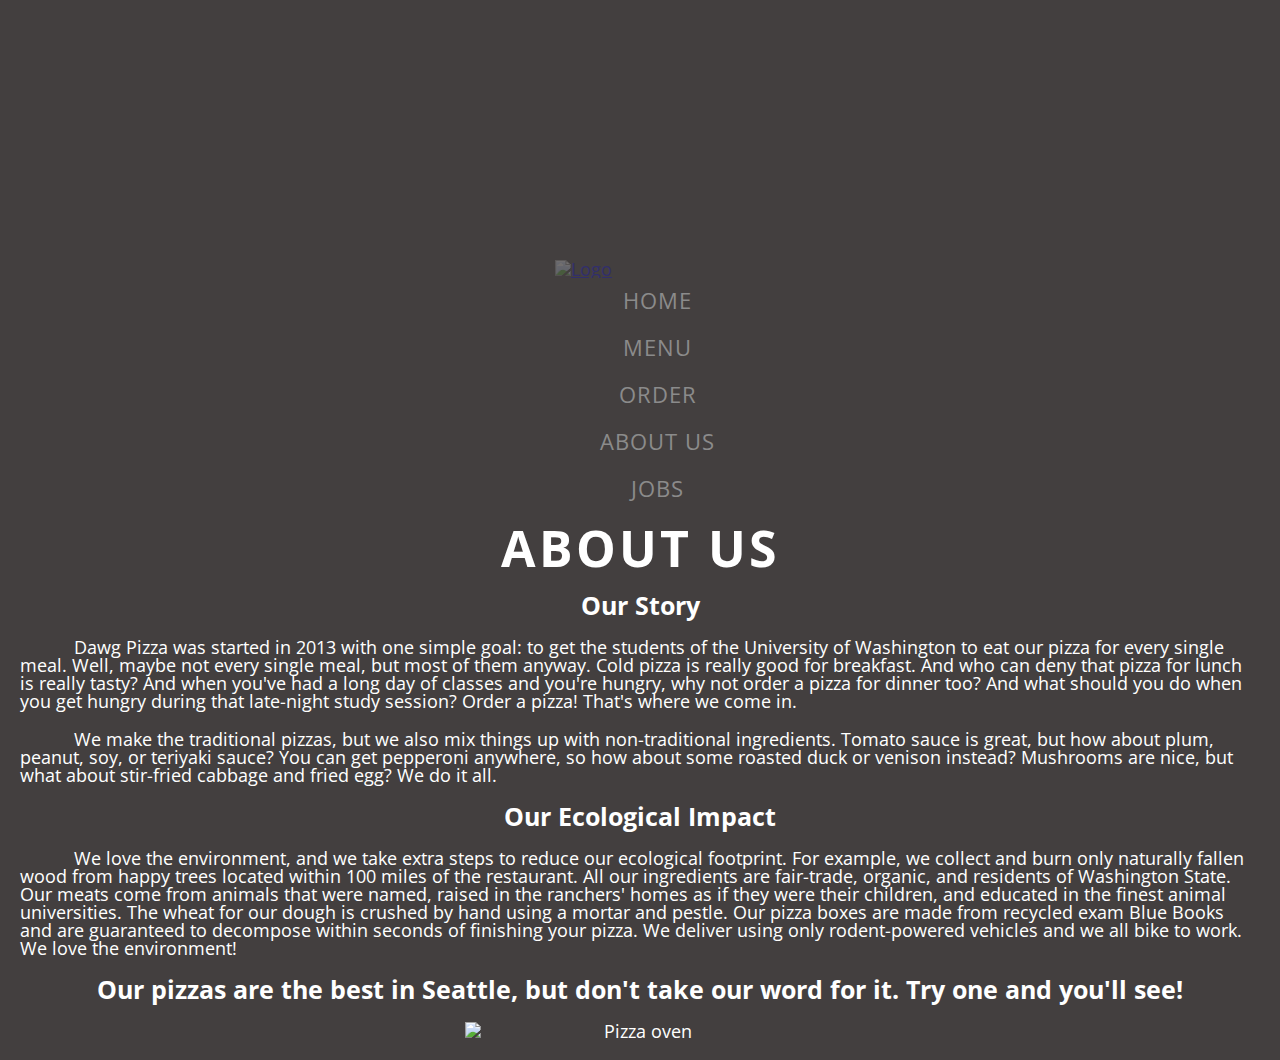
==== about.html @ 326db8ce "no message" ====
<!doctype html>
<html>
	<head>
		<link rel="stylesheet" href="lib/bootstrap-3.0.0/css/bootstrap.min.css">
		<title>Dawg Pizza About Us</title>
		<meta name="description" content="Our pizzas are the best in Seattle, but don't take our word for it. Try one and you'll see!">
		<meta charset="UTF-8">
		<link rel="stylesheet" href="css/styles.css">
		<meta name="author" content="1231530">
	</head>
	<body>
		<div class="container">
			<div class="row">
				<div class="col-md-3 mainbar">
					<a href="index.html"><img class="logo" src="img/newlogo.png" alt="Logo"></a>
					<nav>
						<ul>
							<li><a href="index.html">HOME</a></li>
							<li><a href="menu.html">MENU</a></li>
							<li><a href="order.html">ORDER</a></li>
							<li><a href="about.html">ABOUT US</a></li>
							<li><a href="jobs.html">JOBS</a></li>
						</ul>
					</nav>
				</div>

				<div class="col-md-9">
					<header><h1>ABOUT US</h1></header>
					<div class="row">
						<div class="col-md-6">
							<h2 class="aboutus">Our Story</h2>
							<p style="text-indent: 3em;">Dawg Pizza was started in 2013 with one simple goal: to get the students of the University of Washington to eat our pizza for every single meal. Well, maybe not every single meal, but most of them anyway. Cold pizza is really good for breakfast. And who can deny that pizza for lunch is really tasty? And when you've had a long day of classes and you're hungry, why not order a pizza for dinner too? And what should you do when you get hungry during that late-night study session? Order a pizza! That's where we come in.</p>

							<p style="text-indent: 3em;">We make the traditional pizzas, but we also mix things up with non-traditional ingredients. Tomato sauce is great, but how about plum, peanut, soy, or teriyaki sauce? You can get pepperoni anywhere, so how about some roasted duck or venison instead? Mushrooms are nice, but what about stir-fried cabbage and fried egg? We do it all.</p>
						</div>

						<div class="col-md-6">
							<h2 class="aboutus">Our Ecological Impact</h2>
							<p style="text-indent: 3em;">We love the environment, and we take extra steps to reduce our ecological footprint. For example, we collect and burn only naturally fallen wood from happy trees located within 100 miles of the restaurant. All our ingredients are fair-trade, organic, and residents of Washington State. Our meats come from animals that were named, raised in the ranchers' homes as if they were their children, and educated in the finest animal universities. The wheat for our dough is crushed by hand using a mortar and pestle. Our pizza boxes are made from recycled exam Blue Books and are guaranteed to decompose within seconds of finishing your pizza. We deliver using only rodent-powered vehicles and we all bike to work. We love the environment!</p>
						</div>
					</div>
					<div class="row last">
						<h2>Our pizzas are the best in Seattle, but don't take our word for it. Try one and you'll see!</h2>
						<img class="pizzaoven" src="img/pizza-oven.jpg" alt="Pizza oven">
					</div>
				</div>
			</div>
		</div>
		
		<script src="https://ajax.googleapis.com/ajax/libs/jquery/1.10.2/jquery.min.js"></script>
		<script src="lib/bootstrap-3.0.0/js/bootstrap.min.js"></script>

	</body>
</html>
---- css/styles.css ----
@import url(http://fonts.googleapis.com/css?family=Open+Sans:400,300,700,600);

@import url(reset.css);

body {
	background-color: #433f3f;
	font-family: 'Open Sans', sans-serif;
	font-size: 18px;
	padding: 10px;
	color: #fff;
}

p {
	padding: 10px;
}

.logo {
	display: block;
	margin-left: auto;
	margin-right: auto;
	width: 200px;
	padding-left: 30px;
	opacity: .25;
	transition: .1s ease;
	-webkit-transition: .1s ease;
	-moz-transition: .1s ease;
	-ms-transition: .1s ease;
	-o-transition: .1s ease;
}

.orderit {
	width: 300px;
	padding-right: 70px;
	padding-top: 230px;
	opacity: 1;
	transition: .25s ease;
	-webkit-transition: .25s ease;
	-moz-transition: .25s ease;
	-ms-transition: .25s ease;
	-o-transition: .25s ease;
}

.orderit:hover {
	opacity: .6;
}

.orderlink {
	opacity: 0;
	transition: .25s ease;
	-webkit-transition: .25s ease;
	-moz-transition: .25s ease;
	-ms-transition: .25s ease;
	-o-transition: .25s ease;
}

.logo:hover {
	opacity: 1;
}

.mainbar {
	padding-top: 250px;
}

.title {
	width: 200px;
}

.dawgpizza {
	width: 200px;
	right: 9px;
	top: 170px;
}

.imgtext {
	position: relative;
	opacity: 0;
	font-size: 50px;
	font-weight: bold;
	transition: .25s ease;
	-webkit-transition: .25s ease;
	-moz-transition: .25s ease;
	-ms-transition: .25s ease;
	-o-transition: .25s ease;
}

.hipsterpizza {
	position: absolute;
	width: 700px;
	opacity: 1;
	transition: .25s ease;
	-webkit-transition: .25s ease;
	-moz-transition: .25s ease;
	-ms-transition: .25s ease;
	-o-transition: .25s ease;
}

.maincontent:hover .hipsterpizza {
	opacity: .25;
}

.maincontent {
	margin-left: auto;
	margin-right: auto;
}

.maincontent:hover .imgtext {
	opacity: 1;
}

.maincontent:hover .homeinfo {
	opacity: 1;
}

.maincontent:hover .orderlink {
	opacity: 1;
}

.homeinfo {
	opacity: 0;
	transition: .25s ease;
	-webkit-transition: .25s ease;
	-moz-transition: .25s ease;
	-ms-transition: .25s ease;
	-o-transition: .25s ease;
	padding-top: 80px;
	font-size: 30px;
}

.homeinfo a {
	text-decoration: none;
	opacity: 1;
	transition: .25s ease;
	-webkit-transition: .25s ease;
	-moz-transition: .25s ease;
	-ms-transition: .25s ease;
	-o-transition: .25s ease;
}

.menu-box {
	width: 20%;
}

.content-box {
	width: 80%;
}

.pizzapicture {
	display: block;
	margin-left: auto;
	margin-right: auto;
	width: 50%;
}

.content-box {
	width: 80%;
}

.pizzapicture1 {
	width: 200px;
}

.pizzapicture2 {
	width: 200px;
}

.pizzapicture3 {
	width: 208px;
}

.aboutus {
	text-align: center;
}

.last {
	text-align: center;
}

nav {
	padding-left: 35px;
	top: 200px;
	line-height: 250%;
	letter-spacing: 1px;
	text-align: center;
}

nav a {
	padding: 10px;
	font-size: 120%;
	color: #8b8b8b;
	-webkit-transition: color .1s ease-in-out;
	-moz-transition: color .1s ease-in-ou;
	-ms-transition: color .1s ease-in-ou;
	-o-transition: color .1s ease-in-ou;
	transition: color .1s ease-in-ou;
}

nav a:link,
nav a:visited {
	text-decoration: none;
}

nav a:hover {
	color: #fff;
}

h1 {
	text-align: center;
	font-size: 50px;
	font-weight: bold;
	letter-spacing: 3px;
	padding: 10px;
}

h2 {
	padding: 10px;
	padding-bottom: 10px;
	font-size: 25px;
	font-weight: bold;
}

.categories {
	text-align: center;
}

.menu ul {
	padding-left: 30px;
	padding-bottom: 10px;
}

.menu ul li {
	padding-bottom: 10px;
}

.menu li ul{
	list-style-type: circle;
	padding-top: 10px;
	padding-left: 50px;
}

.menu li ul li ul {
	list-style-type: none;
	padding-top: 3px;
	padding-left: 15px;
}

.order-counter {
	padding: 10px;
	width: 350px;
	float: right;
}

.pizzaoven {
	display: block;
	margin-left: auto;
	margin-right: auto;
	padding: 10px;
	width: 350px;
}
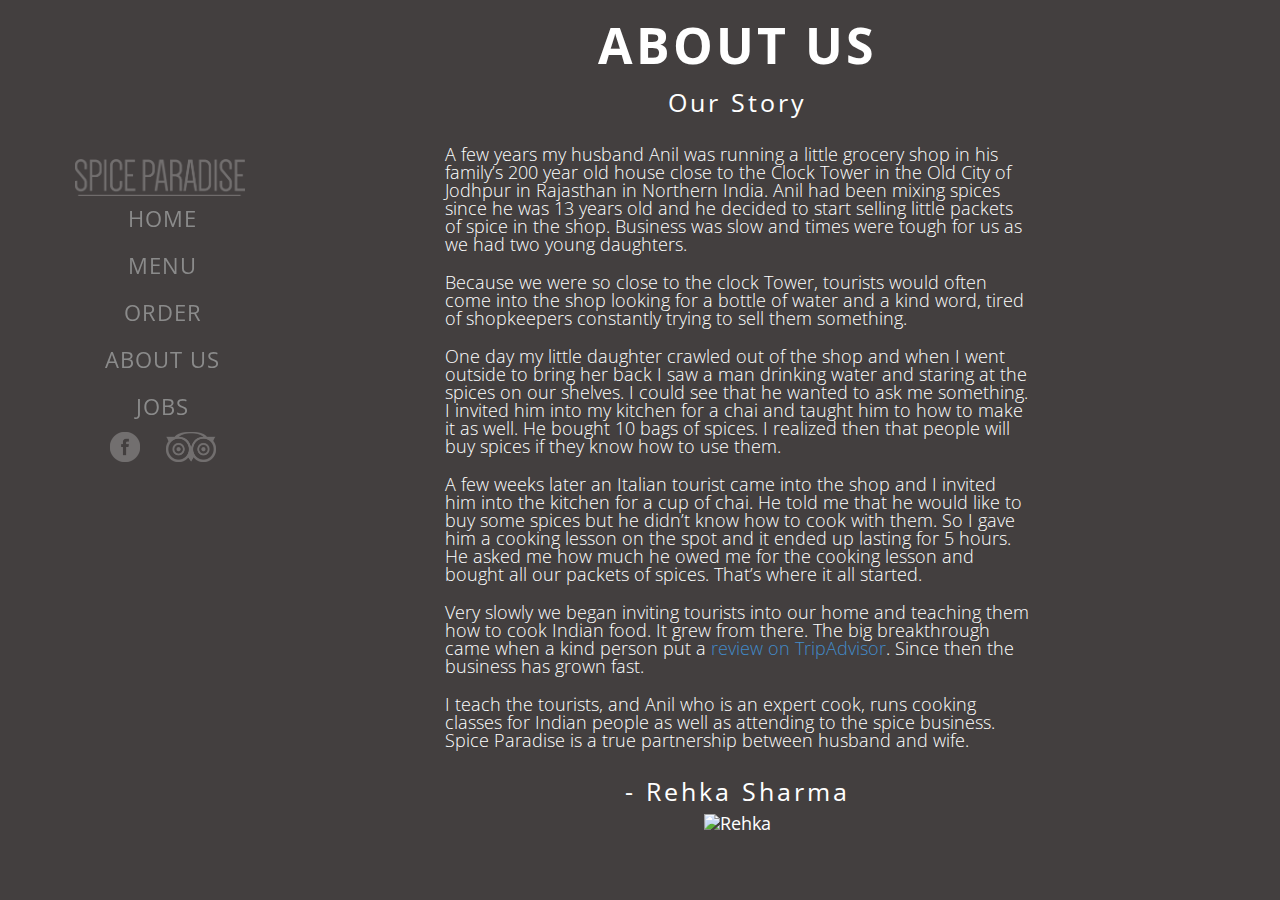
==== commit 900e0a2f: "Oscar's changes" ====
--- a/about.html
+++ b/about.html
@@ -1,54 +1,67 @@
-<!doctype html>
-<html>
-	<head>
-		<link rel="stylesheet" href="lib/bootstrap-3.0.0/css/bootstrap.min.css">
-		<title>Dawg Pizza About Us</title>
-		<meta name="description" content="Our pizzas are the best in Seattle, but don't take our word for it. Try one and you'll see!">
-		<meta charset="UTF-8">
-		<link rel="stylesheet" href="css/styles.css">
-		<meta name="author" content="1231530">
-	</head>
-	<body>
-		<div class="container">
-			<div class="row">
-				<div class="col-md-3 mainbar">
-					<a href="index.html"><img class="logo" src="img/newlogo.png" alt="Logo"></a>
-					<nav>
-						<ul>
-							<li><a href="index.html">HOME</a></li>
-							<li><a href="menu.html">MENU</a></li>
-							<li><a href="order.html">ORDER</a></li>
-							<li><a href="about.html">ABOUT US</a></li>
-							<li><a href="jobs.html">JOBS</a></li>
-						</ul>
-					</nav>
-				</div>
-
-				<div class="col-md-9">
-					<header><h1>ABOUT US</h1></header>
-					<div class="row">
-						<div class="col-md-6">
-							<h2 class="aboutus">Our Story</h2>
-							<p style="text-indent: 3em;">Dawg Pizza was started in 2013 with one simple goal: to get the students of the University of Washington to eat our pizza for every single meal. Well, maybe not every single meal, but most of them anyway. Cold pizza is really good for breakfast. And who can deny that pizza for lunch is really tasty? And when you've had a long day of classes and you're hungry, why not order a pizza for dinner too? And what should you do when you get hungry during that late-night study session? Order a pizza! That's where we come in.</p>
-
-							<p style="text-indent: 3em;">We make the traditional pizzas, but we also mix things up with non-traditional ingredients. Tomato sauce is great, but how about plum, peanut, soy, or teriyaki sauce? You can get pepperoni anywhere, so how about some roasted duck or venison instead? Mushrooms are nice, but what about stir-fried cabbage and fried egg? We do it all.</p>
-						</div>
-
-						<div class="col-md-6">
-							<h2 class="aboutus">Our Ecological Impact</h2>
-							<p style="text-indent: 3em;">We love the environment, and we take extra steps to reduce our ecological footprint. For example, we collect and burn only naturally fallen wood from happy trees located within 100 miles of the restaurant. All our ingredients are fair-trade, organic, and residents of Washington State. Our meats come from animals that were named, raised in the ranchers' homes as if they were their children, and educated in the finest animal universities. The wheat for our dough is crushed by hand using a mortar and pestle. Our pizza boxes are made from recycled exam Blue Books and are guaranteed to decompose within seconds of finishing your pizza. We deliver using only rodent-powered vehicles and we all bike to work. We love the environment!</p>
-						</div>
-					</div>
-					<div class="row last">
-						<h2>Our pizzas are the best in Seattle, but don't take our word for it. Try one and you'll see!</h2>
-						<img class="pizzaoven" src="img/pizza-oven.jpg" alt="Pizza oven">
-					</div>
-				</div>
-			</div>
-		</div>
-		
-		<script src="https://ajax.googleapis.com/ajax/libs/jquery/1.10.2/jquery.min.js"></script>
-		<script src="lib/bootstrap-3.0.0/js/bootstrap.min.js"></script>
-
-	</body>
+<!doctype html>
+<html>
+	<head>
+		<link rel="stylesheet" href="lib/bootstrap-3.0.0/css/bootstrap.min.css">
+		<title>Dawg Pizza About Us</title>
+		<meta name="description" content="Our pizzas are the best in Seattle, but don't take our word for it. Try one and you'll see!">
+		<meta charset="UTF-8">
+		<link rel="stylesheet" href="css/styles.css">
+		<meta name="author" content="1231530">
+	</head>
+	<body>
+		<div class="container">
+			<div class="row">
+				<div class="col-md-3">
+					<div class="sidebar-nav-fixed">
+						<a href="index.html"><img class="logo" src="img/spiceparadise.png" alt="Logo"></a>
+						<nav>
+							<ul>
+								<li><a href="index.html">HOME</a></li>
+								<li><a href="menu.html">MENU</a></li>
+								<li><a href="order.html">ORDER</a></li>
+								<li><a href="about.html">ABOUT US</a></li>
+								<li><a href="jobs.html">JOBS</a></li>
+								<li>
+								<a href="https://www.facebook.com/spiceparadise.jodhpur"><img class="fbicon" src="img/fbicon.png"></a>
+
+								<a href="http://www.tripadvisor.in/Attraction_Review-g297668-d2013669-Reviews-Spice_Paradise-Jodhpur_Rajasthan.html"><img class="tripadvisor" src="img/tripadvisor.png"></a>
+								</li>
+							</ul>
+						</nav>
+					</div>
+				</div>
+
+				<div class="col-md-1"></div>
+
+				<div class="col-md-6">
+					<header><h1>ABOUT US</h1></header>
+					<div class="row aboutinfo">
+						<h2 class="aboutus">Our Story</h2>
+						<p class="aboutusp">A few years my husband Anil was running a little grocery shop in his family’s 200 year old house close to the Clock Tower in the Old City of Jodhpur in Rajasthan in Northern India. Anil had been mixing spices since he was 13 years old and he decided to start selling little packets of spice in the shop. Business was slow and times were tough for us as we had two young daughters.</p>
+
+						<p class="aboutusp">Because we were so close to the clock Tower, tourists would often come into the shop looking for a bottle of water and a kind word, tired of shopkeepers constantly trying to sell them something.</p>
+
+						<p class="aboutusp">One day my little daughter crawled out of the shop and when I went outside to bring her back I saw a man drinking water and staring at the spices on our shelves. I could see that he wanted to ask me something. I invited him into my kitchen for a chai and taught him to how to make it as well. He bought 10 bags of spices. I realized then that people will buy spices if they know how to use them.</p>
+
+						<p class="aboutusp">A few weeks later an Italian tourist came into the shop and I invited him into the kitchen for a cup of chai. He told me that he would like to buy some spices but he didn’t know how to cook with them. So I gave him a cooking lesson on the spot and it ended up lasting for 5 hours. He asked me how much he owed me for the cooking lesson and bought all our packets of spices. That’s where it all started.</p>
+
+						<p class="aboutusp">Very slowly we began inviting tourists into our home and teaching them how to cook Indian food. It grew from there. The big breakthrough came when a kind person put a <a href="http://www.tripadvisor.in/Attraction_Review-g297668-d2013669-Reviews-Spice_Paradise-Jodhpur_Rajasthan.html">review on TripAdvisor</a>. Since then the business has grown fast.
+						</p>
+
+						<p class="aboutusp">I teach the tourists, and Anil who is an expert cook, runs cooking classes for Indian people as well as attending to the spice business. Spice Paradise is a true partnership between husband and wife.</p>
+					</div>
+					<div class="row last">
+						<h2>- Rehka Sharma</h2>
+						<p><img class="rehka" src="img/Rehka.jpg" alt="Rehka"></p>
+					</div>
+				</div>
+
+				<div class="col-md-1"></div>
+			</div>
+		</div>
+		
+		<script src="https://ajax.googleapis.com/ajax/libs/jquery/1.10.2/jquery.min.js"></script>
+		<script src="lib/bootstrap-3.0.0/js/bootstrap.min.js"></script>
+
+	</body>
 </html>--- a/css/styles.css
+++ b/css/styles.css
@@ -1,4 +1,6 @@
 @import url(http://fonts.googleapis.com/css?family=Open+Sans:400,300,700,600);
+@import url(http://fonts.googleapis.com/css?family=Montaga);
+
 
 @import url(reset.css);
 
@@ -10,9 +12,6 @@
 	color: #fff;
 }
 
-p {
-	padding: 10px;
-}
 
 .logo {
 	display: block;
@@ -59,6 +58,7 @@
 
 .mainbar {
 	padding-top: 250px;
+	float: left;
 }
 
 .title {
@@ -85,8 +85,9 @@
 
 .hipsterpizza {
 	position: absolute;
-	width: 700px;
-	opacity: 1;
+	width: 400px;
+	opacity: 1;
+	padding-left: 50px;
 	transition: .25s ease;
 	-webkit-transition: .25s ease;
 	-moz-transition: .25s ease;
@@ -134,6 +135,14 @@
 	-moz-transition: .25s ease;
 	-ms-transition: .25s ease;
 	-o-transition: .25s ease;
+}
+
+.sidebar-nav-fixed {
+	padding: 9px 0;
+	position: fixed;
+	left: 20px;
+	top: 150px;
+	width: 250px;
 }
 
 .menu-box {
@@ -169,6 +178,12 @@
 
 .aboutus {
 	text-align: center;
+	padding-bottom: 30px;
+}
+
+.aboutusp {
+	padding-bottom: 20px;
+	font-weight: 300;
 }
 
 .last {
@@ -215,7 +230,7 @@
 	padding: 10px;
 	padding-bottom: 10px;
 	font-size: 25px;
-	font-weight: bold;
+	letter-spacing: 3px;
 }
 
 .categories {
@@ -256,3 +271,49 @@
 	padding: 10px;
 	width: 350px;
 }
+
+.carousel {
+	float: right;
+	margin-top: 190px;
+	margin-left: 20px;
+}
+
+.spice-name {
+	display: inline;
+	font-family: 'Montaga', serif;
+	font-size: 95%;
+}
+
+.spice-description {
+	font-family: 'Montaga', serif;
+	font-size: 85%;
+	padding-top: 3px;
+}
+
+.fbicon {
+	width: 30px;
+	opacity: .25;
+	transition: .1s ease;
+	-webkit-transition: .1s ease;
+	-moz-transition: .1s ease;
+	-ms-transition: .1s ease;
+	-o-transition: .1s ease;
+}
+
+.fbicon:hover {
+	opacity: 1;
+}
+
+.tripadvisor {
+	width: 50px;
+	opacity: .25;
+	transition: .1s ease;
+	-webkit-transition: .1s ease;
+	-moz-transition: .1s ease;
+	-ms-transition: .1s ease;
+	-o-transition: .1s ease;
+}
+
+.tripadvisor:hover {
+	opacity: 1;
+}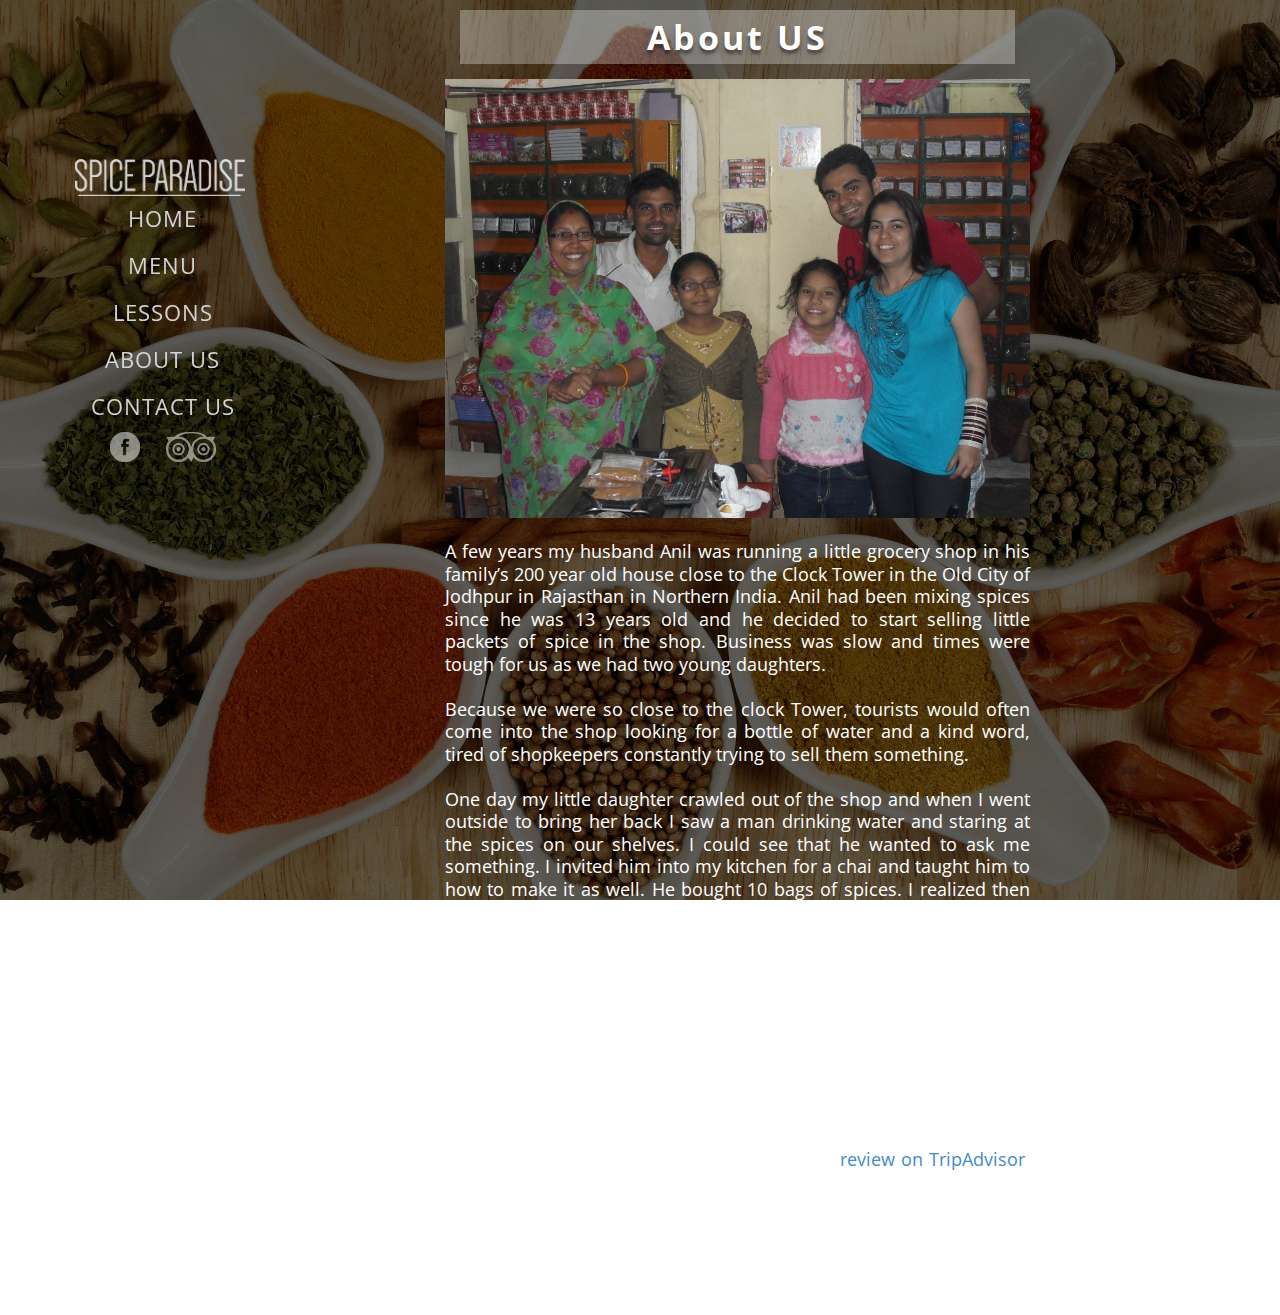
==== commit 55826a1f: "Quick Edits" ====
--- a/about.html
+++ b/about.html
@@ -2,8 +2,8 @@
 <html>
 	<head>
 		<link rel="stylesheet" href="lib/bootstrap-3.0.0/css/bootstrap.min.css">
-		<title>Dawg Pizza About Us</title>
-		<meta name="description" content="Our pizzas are the best in Seattle, but don't take our word for it. Try one and you'll see!">
+		<title>Spice Paradise | About</title>
+		<meta name="description" content="Indian Cooking Lessons And Spices In Jodhpur, India">
 		<meta charset="UTF-8">
 		<link rel="stylesheet" href="css/styles.css">
 		<meta name="author" content="1231530">
@@ -18,9 +18,9 @@
 							<ul>
 								<li><a href="index.html">HOME</a></li>
 								<li><a href="menu.html">MENU</a></li>
-								<li><a href="order.html">ORDER</a></li>
+								<li><a href="lesson.html">LESSONS</a></li>
 								<li><a href="about.html">ABOUT US</a></li>
-								<li><a href="jobs.html">JOBS</a></li>
+								<li><a href="contact.html">CONTACT US</a></li>
 								<li>
 								<a href="https://www.facebook.com/spiceparadise.jodhpur"><img class="fbicon" src="img/fbicon.png"></a>
 
@@ -34,25 +34,23 @@
 				<div class="col-md-1"></div>
 
 				<div class="col-md-6">
-					<header><h1>ABOUT US</h1></header>
+					<div class="header"><h1 class="welcome">About US</h1>
+					</div>
 					<div class="row aboutinfo">
-						<h2 class="aboutus">Our Story</h2>
-						<p class="aboutusp">A few years my husband Anil was running a little grocery shop in his family’s 200 year old house close to the Clock Tower in the Old City of Jodhpur in Rajasthan in Northern India. Anil had been mixing spices since he was 13 years old and he decided to start selling little packets of spice in the shop. Business was slow and times were tough for us as we had two young daughters.</p>
+						<p><img class="img-responsive" src="img/family.jpg" alt="the family"></p>
 
-						<p class="aboutusp">Because we were so close to the clock Tower, tourists would often come into the shop looking for a bottle of water and a kind word, tired of shopkeepers constantly trying to sell them something.</p>
+						<p class="about">A few years my husband Anil was running a little grocery shop in his family’s 200 year old house close to the Clock Tower in the Old City of Jodhpur in Rajasthan in Northern India. Anil had been mixing spices since he was 13 years old and he decided to start selling little packets of spice in the shop. Business was slow and times were tough for us as we had two young daughters.</p>
 
-						<p class="aboutusp">One day my little daughter crawled out of the shop and when I went outside to bring her back I saw a man drinking water and staring at the spices on our shelves. I could see that he wanted to ask me something. I invited him into my kitchen for a chai and taught him to how to make it as well. He bought 10 bags of spices. I realized then that people will buy spices if they know how to use them.</p>
+						<p class="about">Because we were so close to the clock Tower, tourists would often come into the shop looking for a bottle of water and a kind word, tired of shopkeepers constantly trying to sell them something.</p>
 
-						<p class="aboutusp">A few weeks later an Italian tourist came into the shop and I invited him into the kitchen for a cup of chai. He told me that he would like to buy some spices but he didn’t know how to cook with them. So I gave him a cooking lesson on the spot and it ended up lasting for 5 hours. He asked me how much he owed me for the cooking lesson and bought all our packets of spices. That’s where it all started.</p>
+						<p class="about">One day my little daughter crawled out of the shop and when I went outside to bring her back I saw a man drinking water and staring at the spices on our shelves. I could see that he wanted to ask me something. I invited him into my kitchen for a chai and taught him to how to make it as well. He bought 10 bags of spices. I realized then that people will buy spices if they know how to use them.</p>
 
-						<p class="aboutusp">Very slowly we began inviting tourists into our home and teaching them how to cook Indian food. It grew from there. The big breakthrough came when a kind person put a <a href="http://www.tripadvisor.in/Attraction_Review-g297668-d2013669-Reviews-Spice_Paradise-Jodhpur_Rajasthan.html">review on TripAdvisor</a>. Since then the business has grown fast.
+						<p class="about">A few weeks later an Italian tourist came into the shop and I invited him into the kitchen for a cup of chai. He told me that he would like to buy some spices but he didn’t know how to cook with them. So I gave him a cooking lesson on the spot and it ended up lasting for 5 hours. He asked me how much he owed me for the cooking lesson and bought all our packets of spices. That’s where it all started.</p>
+
+						<p class="about">Very slowly we began inviting tourists into our home and teaching them how to cook Indian food. It grew from there. The big breakthrough came when a kind person put a <a href="http://www.tripadvisor.in/Attraction_Review-g297668-d2013669-Reviews-Spice_Paradise-Jodhpur_Rajasthan.html">review on TripAdvisor</a>. Since then the business has grown fast.
 						</p>
 
-						<p class="aboutusp">I teach the tourists, and Anil who is an expert cook, runs cooking classes for Indian people as well as attending to the spice business. Spice Paradise is a true partnership between husband and wife.</p>
-					</div>
-					<div class="row last">
-						<h2>- Rehka Sharma</h2>
-						<p><img class="rehka" src="img/Rehka.jpg" alt="Rehka"></p>
+						<p class="about">I teach the tourists, and Anil who is an expert cook, runs cooking classes for Indian people as well as attending to the spice business. Spice Paradise is a true partnership between husband and wife.</p>
 					</div>
 				</div>
 
--- a/css/styles.css
+++ b/css/styles.css
@@ -5,7 +5,10 @@
 @import url(reset.css);
 
 body {
-	background-color: #433f3f;
+	background: url('../img/bg.jpeg') no-repeat center center fixed; 
+  	-webkit-background-size: cover;
+  	-moz-background-size: cover;
+  	-o-background-size: cover;
 	font-family: 'Open Sans', sans-serif;
 	font-size: 18px;
 	padding: 10px;
@@ -19,7 +22,7 @@
 	margin-right: auto;
 	width: 200px;
 	padding-left: 30px;
-	opacity: .25;
+	opacity: .8;
 	transition: .1s ease;
 	-webkit-transition: .1s ease;
 	-moz-transition: .1s ease;
@@ -201,7 +204,7 @@
 nav a {
 	padding: 10px;
 	font-size: 120%;
-	color: #8b8b8b;
+	color: #D3D3D3;
 	-webkit-transition: color .1s ease-in-out;
 	-moz-transition: color .1s ease-in-ou;
 	-ms-transition: color .1s ease-in-ou;
@@ -292,7 +295,7 @@
 
 .fbicon {
 	width: 30px;
-	opacity: .25;
+	opacity: .5;
 	transition: .1s ease;
 	-webkit-transition: .1s ease;
 	-moz-transition: .1s ease;
@@ -306,7 +309,7 @@
 
 .tripadvisor {
 	width: 50px;
-	opacity: .25;
+	opacity: .5;
 	transition: .1s ease;
 	-webkit-transition: .1s ease;
 	-moz-transition: .1s ease;
@@ -316,4 +319,40 @@
 
 .tripadvisor:hover {
 	opacity: 1;
-}+}
+
+.header {
+	background-color: rgba(255,255,255, 0.3);
+	margin-bottom: 15px;
+}
+
+.welcome {
+	clear: both;
+	font-size: 190%;
+	text-shadow: 0px 4px 3px rgba(0,0,0,0.4),
+             	0px 8px 13px rgba(0,0,0,0.1),
+             	0px 18px 23px rgba(0,0,0,0.1);
+}
+
+.home,
+.about {
+	font-size: 1em;
+	line-height: 1.25em;
+	margin: 1.25em 0;
+	text-align: justify;
+}
+
+.location {
+	font-size: 90%;
+	line-height: 1.25em;
+	margin: 1.25em 0;
+	text-align: justify;
+}
+
+.address {
+	float: left;
+}
+
+.tel {
+	float: right;
+}
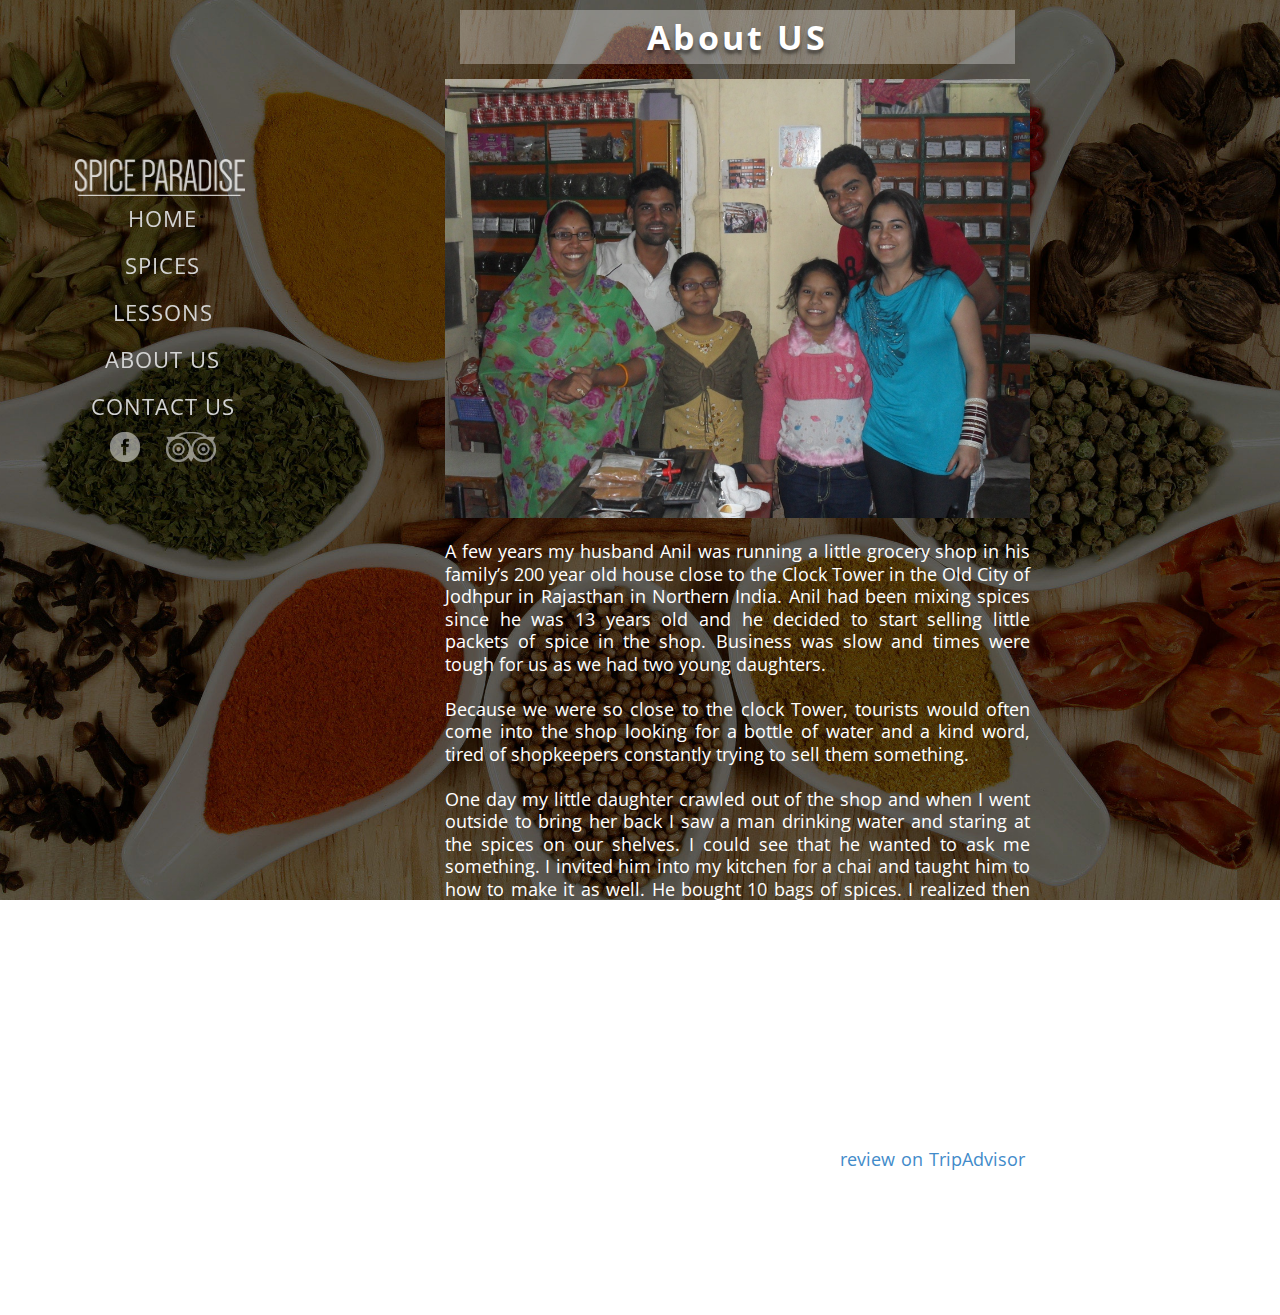
==== commit dbe54fc6: "Added Spices page and updated some minor things on other pages" ====
--- a/about.html
+++ b/about.html
@@ -17,7 +17,7 @@
 						<nav>
 							<ul>
 								<li><a href="index.html">HOME</a></li>
-								<li><a href="menu.html">MENU</a></li>
+								<li><a href="ourSpices.html">SPICES</a></li>
 								<li><a href="lesson.html">LESSONS</a></li>
 								<li><a href="about.html">ABOUT US</a></li>
 								<li><a href="contact.html">CONTACT US</a></li>
--- a/css/styles.css
+++ b/css/styles.css
@@ -277,8 +277,6 @@
 
 .carousel {
 	float: right;
-	margin-top: 190px;
-	margin-left: 20px;
 }
 
 .spice-name {
@@ -356,3 +354,15 @@
 .tel {
 	float: right;
 }
+
+.spice-list{
+	padding-left: 20px;
+}
+
+.spice-list li{
+	padding: 2px;
+}
+
+.spice-type{
+	text-decoration: underline;
+}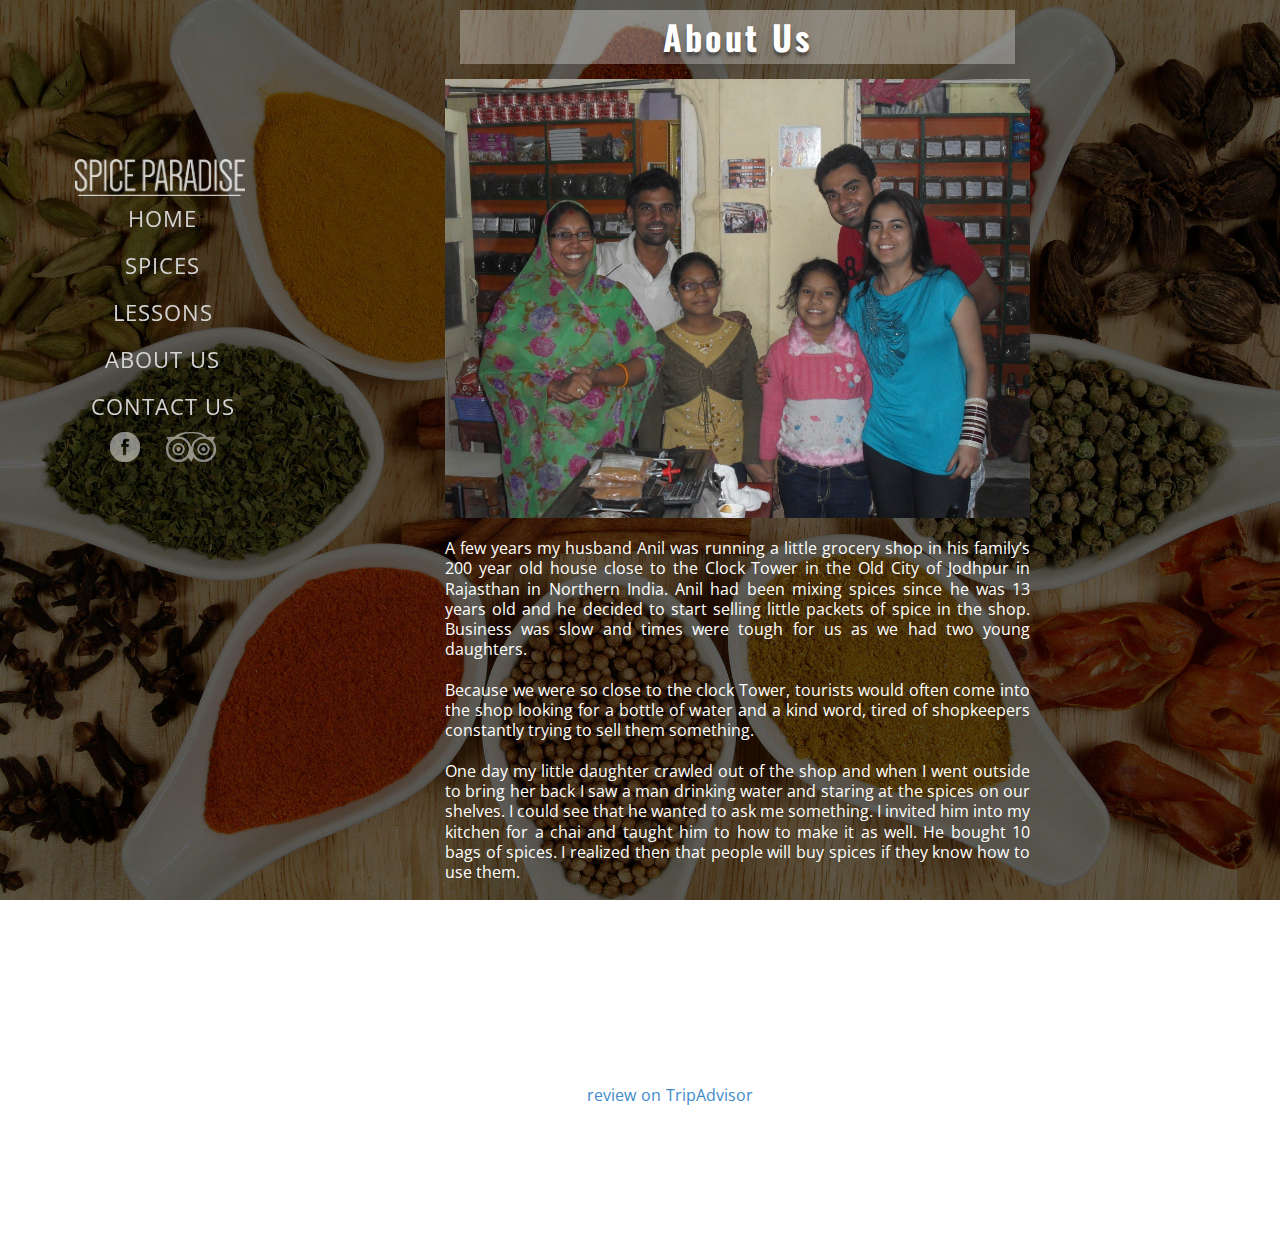
==== commit 714c1f97: "Some styling" ====
--- a/about.html
+++ b/about.html
@@ -34,7 +34,7 @@
 				<div class="col-md-1"></div>
 
 				<div class="col-md-6">
-					<div class="header"><h1 class="welcome">About US</h1>
+					<div class="header"><h1 class="welcome">About Us</h1>
 					</div>
 					<div class="row aboutinfo">
 						<p><img class="img-responsive" src="img/family.jpg" alt="the family"></p>
--- a/css/styles.css
+++ b/css/styles.css
@@ -1,5 +1,6 @@
 @import url(http://fonts.googleapis.com/css?family=Open+Sans:400,300,700,600);
-@import url(http://fonts.googleapis.com/css?family=Montaga);
+@import url(http://fonts.googleapis.com/css?family=Varela+Round);
+@import url(http://fonts.googleapis.com/css?family=Oswald);
 
 
 @import url(reset.css);
@@ -281,12 +282,12 @@
 
 .spice-name {
 	display: inline;
-	font-family: 'Montaga', serif;
+	font-family: 'Varela Round', sans-serif;
 	font-size: 95%;
 }
 
 .spice-description {
-	font-family: 'Montaga', serif;
+	font-family: 'Varela Round', sans-serif;
 	font-size: 85%;
 	padding-top: 3px;
 }
@@ -322,19 +323,20 @@
 .header {
 	background-color: rgba(255,255,255, 0.3);
 	margin-bottom: 15px;
+	font-family: 'Oswald', sans-serif;
 }
 
 .welcome {
 	clear: both;
 	font-size: 190%;
 	text-shadow: 0px 4px 3px rgba(0,0,0,0.4),
-             	0px 8px 13px rgba(0,0,0,0.1),
+				0px 8px 13px rgba(0,0,0,0.1),
              	0px 18px 23px rgba(0,0,0,0.1);
 }
 
 .home,
 .about {
-	font-size: 1em;
+	font-size: 90%;
 	line-height: 1.25em;
 	margin: 1.25em 0;
 	text-align: justify;
@@ -349,14 +351,19 @@
 
 .address {
 	float: left;
+	margin-top: 5px;
+	font-size: 90%;
 }
 
 .tel {
 	float: right;
+	margin-top: 5px;
+	font-size: 90%;
 }
 
 .spice-list{
-	padding-left: 20px;
+	color: #000;
+	font-size: 90%;
 }
 
 .spice-list li{
@@ -365,4 +372,85 @@
 
 .spice-type{
 	text-decoration: underline;
+}
+
+.map {
+	margin-top: 15px;
+	margin-left: 1px;
+	margin-bottom: 10px;
+}
+
+.contact {
+	padding-left: 10px;
+	margin-bottom: 10px;
+	font-size: 80%;
+}
+
+.contact-headers {
+	font-size: 105%;
+	padding-top: 25px;
+	margin-bottom: 5px;
+	font-family: 'Varela Round', sans-serif;
+	text-shadow: 0px 4px 3px rgba(0,0,0,0.4),
+             	0px 8px 13px rgba(0,0,0,0.1),
+             	0px 18px 23px rgba(0,0,0,0.1);}
+
+.top {
+	margin-top: 10px;
+}
+
+.info-body {
+	background-color: rgba(255,255,255, 0.3);
+}
+
+.modal .modal-body {
+    padding: 10px;
+    padding-top: 20px;
+    color: #000;
+    font-size: 80%;
+}
+
+.modal .modal-body label {
+    text-align: right;
+    padding-bottom: 7px;
+    position: relative;
+    top: 6px;
+    left: 10px;
+}
+
+.modal .modal-body button {
+    margin-top: 25px;
+    margin-left: 20px;
+    margin-bottom: 10px;
+    position: relative;
+    left: 300px;
+}
+
+.modal .modal-body .cancel {
+    padding-left: 25px;
+    padding-right: 25px;
+}
+
+.modal-header {
+	background-color: #d3d3d3;
+}
+
+.modal-title {
+	color: #000;
+}
+
+.form-control {
+	margin-bottom: 10px;
+	margin-top: 2px;
+}
+
+.buttons {
+	margin-left: 65px;
+	margin-bottom: 10px;
+	padding-right: 5px;
+}
+
+.article {
+	margin-top: 10px;
+	text-align: center;
 }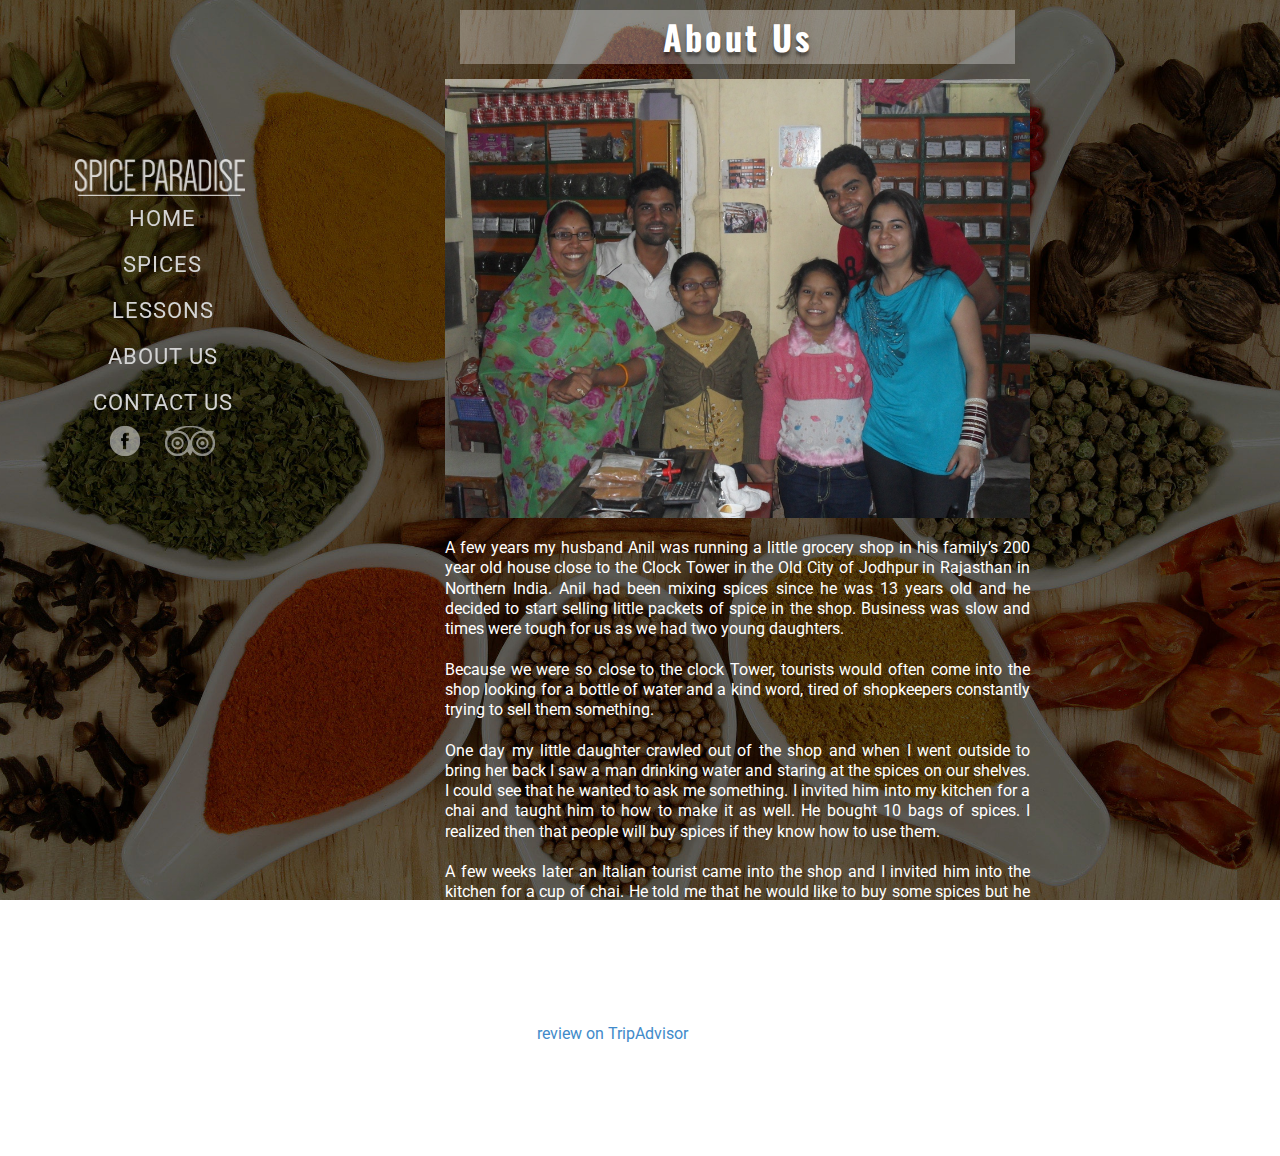
==== commit 31b43e1f: "Added more pics and styling" ====
--- a/about.html
+++ b/about.html
@@ -22,9 +22,9 @@
 								<li><a href="about.html">ABOUT US</a></li>
 								<li><a href="contact.html">CONTACT US</a></li>
 								<li>
-								<a href="https://www.facebook.com/spiceparadise.jodhpur"><img class="fbicon" src="img/fbicon.png"></a>
+								<a href="https://www.facebook.com/spiceparadise.jodhpur" target="_blank"><img class="fbicon" src="img/fbicon.png"></a>
 
-								<a href="http://www.tripadvisor.in/Attraction_Review-g297668-d2013669-Reviews-Spice_Paradise-Jodhpur_Rajasthan.html"><img class="tripadvisor" src="img/tripadvisor.png"></a>
+								<a href="http://www.tripadvisor.in/Attraction_Review-g297668-d2013669-Reviews-Spice_Paradise-Jodhpur_Rajasthan.html" target="_blank"><img class="tripadvisor" src="img/tripadvisor.png"></a>
 								</li>
 							</ul>
 						</nav>
--- a/css/styles.css
+++ b/css/styles.css
@@ -1,4 +1,4 @@
-@import url(http://fonts.googleapis.com/css?family=Open+Sans:400,300,700,600);
+@import url(http://fonts.googleapis.com/css?family=Roboto);
 @import url(http://fonts.googleapis.com/css?family=Varela+Round);
 @import url(http://fonts.googleapis.com/css?family=Oswald);
 
@@ -10,7 +10,7 @@
   	-webkit-background-size: cover;
   	-moz-background-size: cover;
   	-o-background-size: cover;
-	font-family: 'Open Sans', sans-serif;
+	font-family: 'Roboto', sans-serif;
 	font-size: 18px;
 	padding: 10px;
 	color: #fff;
@@ -358,6 +358,7 @@
 .tel {
 	float: right;
 	margin-top: 5px;
+	margin-bottom: 10px;
 	font-size: 90%;
 }
 
@@ -451,6 +452,15 @@
 }
 
 .article {
-	margin-top: 10px;
-	text-align: center;
-}+	margin-top: 5px;
+	margin-bottom: 10px;
+	text-align: center;
+}
+
+.ourspices {
+	font-size: 85%;
+	padding: 1px;
+	text-shadow: 0px 4px 3px rgba(0,0,0,0.4),
+             	0px 8px 13px rgba(0,0,0,0.1),
+             	0px 18px 23px rgba(0,0,0,0.1);}
+}
